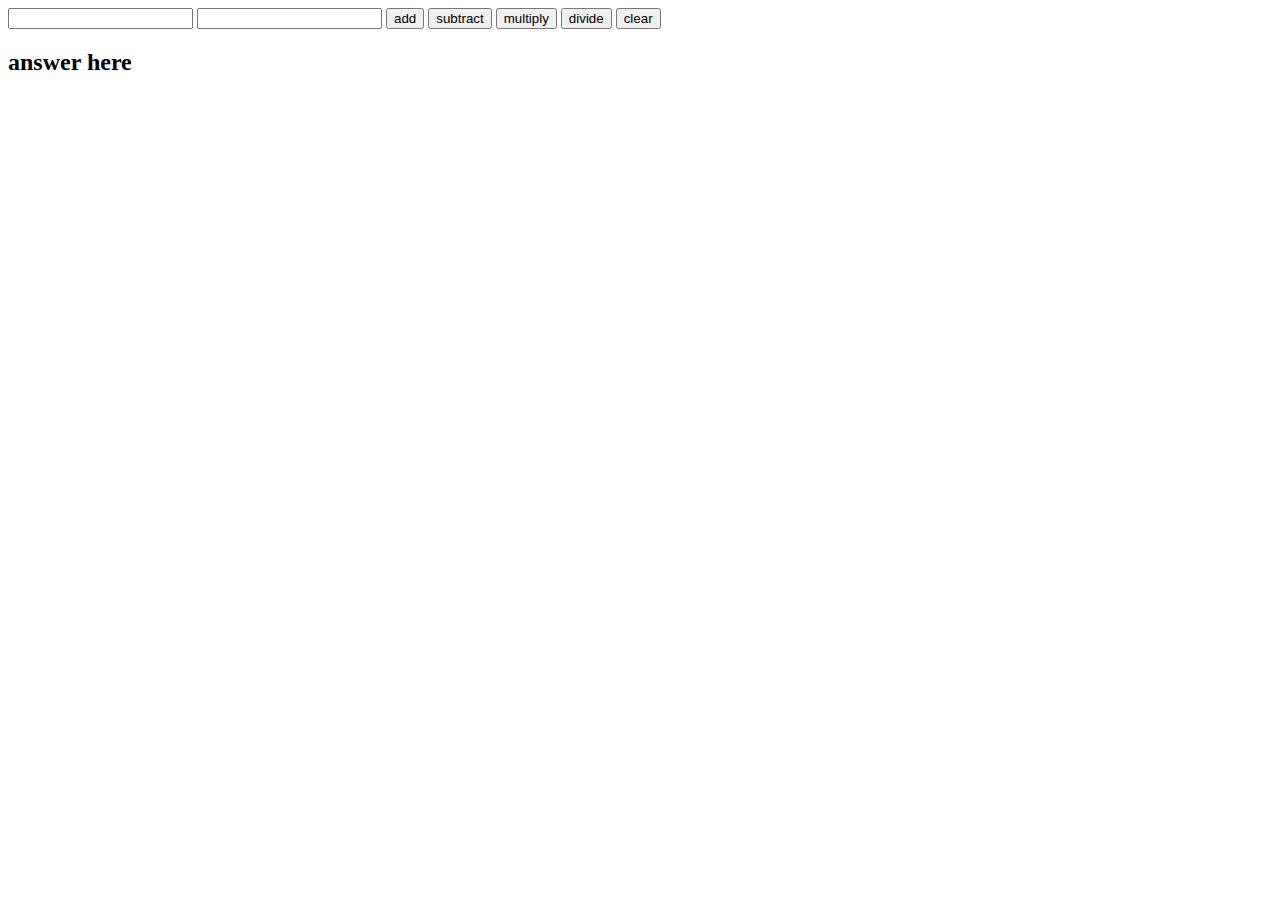
==== index.html @ 7ce332a1 "1.2" ====
<!DOCTYPE html>
<html lang="en">
  <head>
    <meta charset="UTF-8" />
    <meta name="viewport" content="width=0, initial-scale=1.0" />
    <title>Document</title>
  </head>
  <body>
    <form action="">
      <input type="text" id="val1" />
      <input type="text" id="val2" />
      <button id="add">add</button>
      <button id="subtract">subtract</button>
      <button id="multiply">multiply</button>
      <button id="divide">divide</button>
      <button id="clear" type="reset">clear</button>
    </form>
    <h2 id="answer">answer here</h2>

    <script src="main.js"></script>
  </body>
</html>
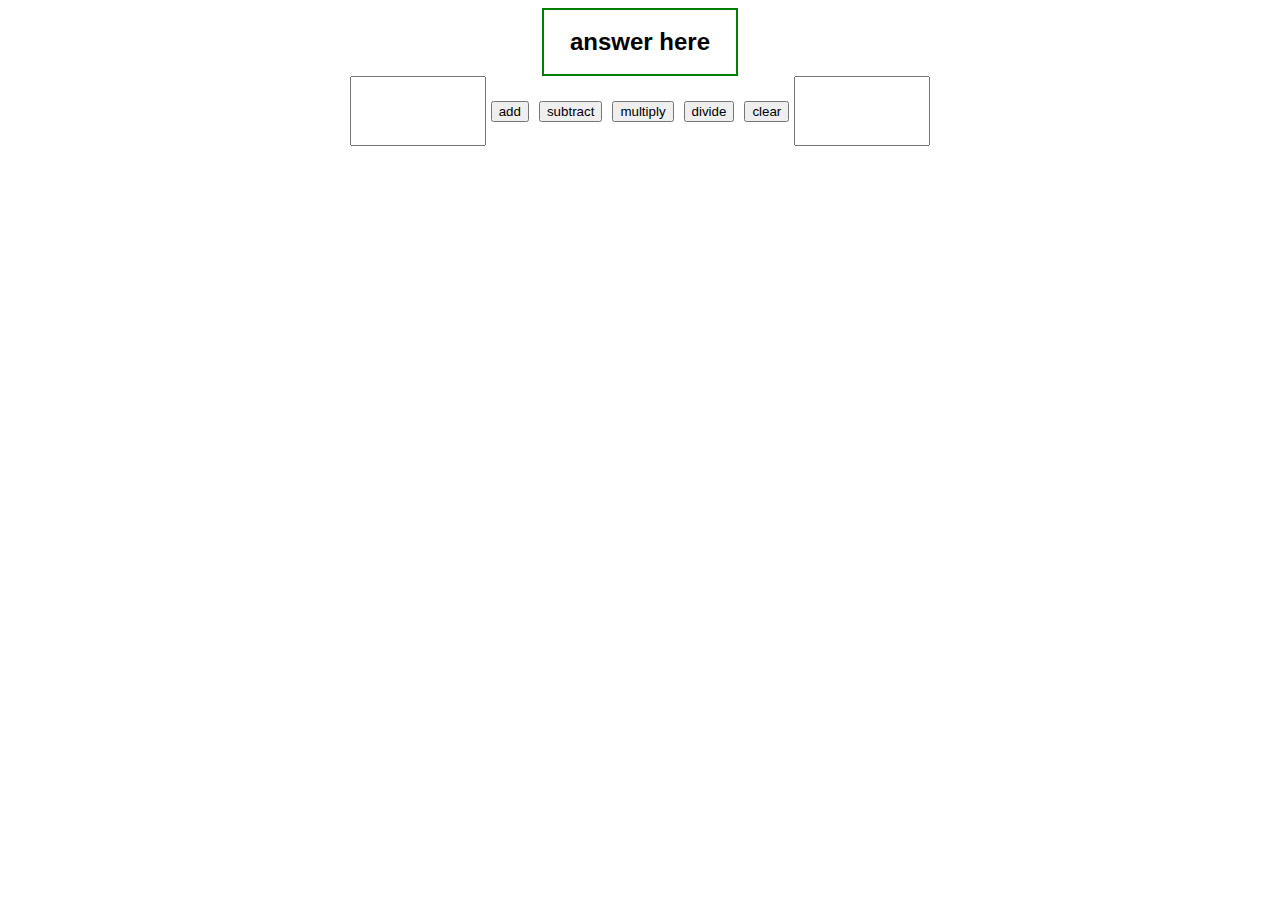
==== commit 9d529188: "1.2" ====
--- a/index.html
+++ b/index.html
@@ -4,19 +4,26 @@
     <meta charset="UTF-8" />
     <meta name="viewport" content="width=0, initial-scale=1.0" />
     <title>Document</title>
+    <link rel="stylesheet" href="main.css" />
   </head>
   <body>
-    <form action="">
-      <input type="text" id="val1" />
-      <input type="text" id="val2" />
-      <button id="add">add</button>
-      <button id="subtract">subtract</button>
-      <button id="multiply">multiply</button>
-      <button id="divide">divide</button>
-      <button id="clear" type="reset">clear</button>
-    </form>
-    <h2 id="answer">answer here</h2>
+    <div id="calc">
+      <div class="container">
+        <div id="answerBox">
+          <h2 id="answer">answer here</h2>
+        </div>
+      </div>
 
+      <form action="" id="form">
+        <input type="text" id="val1" />
+        <button id="add">add</button>
+        <button id="subtract">subtract</button>
+        <button id="multiply">multiply</button>
+        <button id="divide">divide</button>
+        <button id="clear" type="reset">clear</button>
+        <input type="text" id="val2" />
+      </form>
+    </div>
     <script src="main.js"></script>
   </body>
 </html>
--- a/main.css
+++ b/main.css
@@ -0,0 +1,37 @@
+* {
+  font-family: helvetica;
+}
+
+#answerBox {
+  width: 12rem;
+  height: 4rem;
+  border: 2px solid green;
+  display: flex;
+  justify-content: center;
+  align-items: center;
+}
+
+.container {
+  display: flex;
+  justify-content: center;
+}
+
+#calc {
+  padding: 50% auto;
+}
+
+input {
+  height: 4rem;
+  font-size: 2rem;
+  width: 8rem;
+}
+
+#form {
+  display: flex;
+  justify-content: center;
+  align-items: center;
+}
+
+button {
+  margin: 5px;
+}
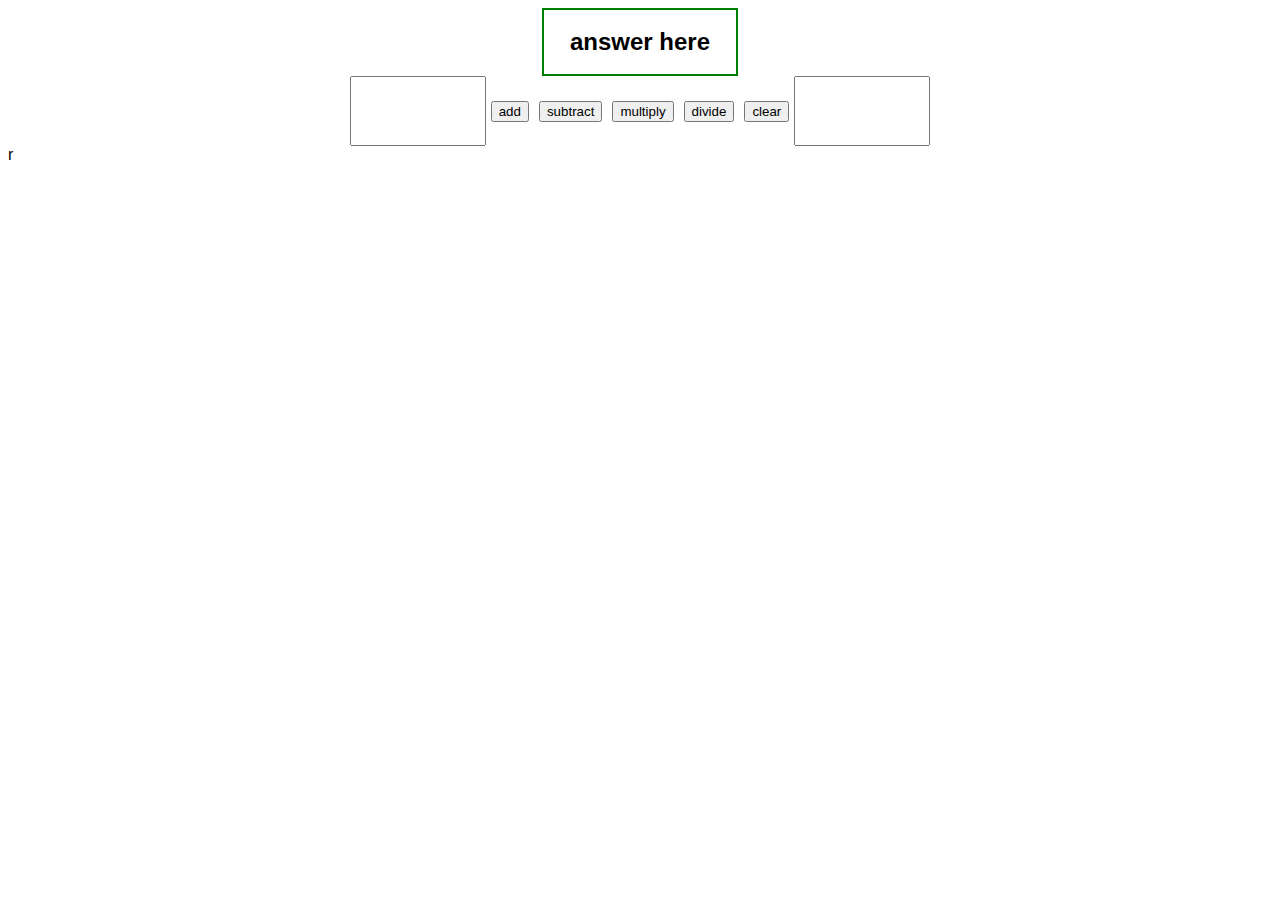
==== commit 33560af2: "2.1" ====
--- a/index.html
+++ b/index.html
@@ -27,3 +27,4 @@
     <script src="main.js"></script>
   </body>
 </html>
+r
